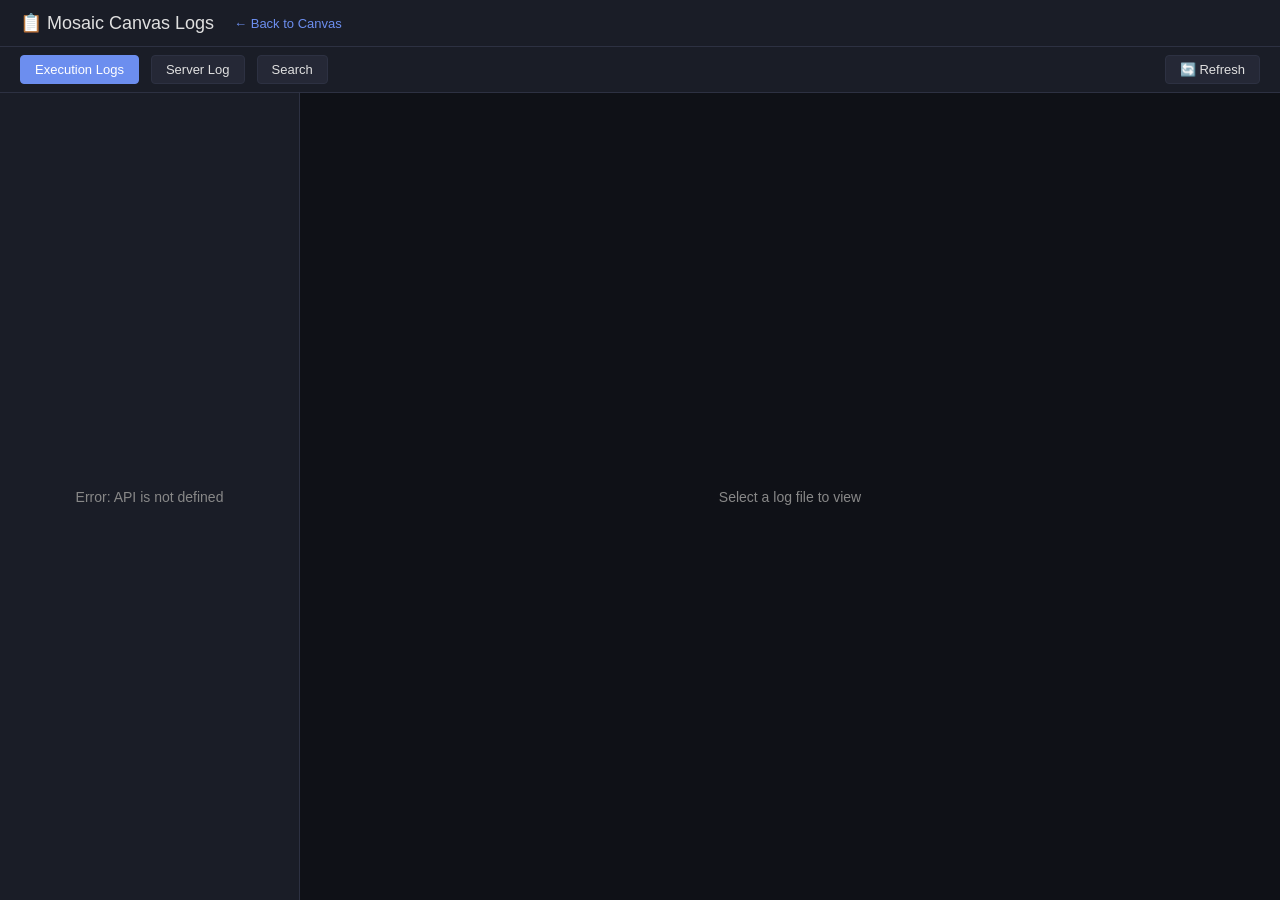
==== static/logs.html @ dda71eb8 "feat: unified log management system for problem diagnosis Problem: Logs were scattered across uvicor" ====
<!DOCTYPE html>
<html lang="en">
<head>
    <meta charset="UTF-8">
    <meta name="viewport" content="width=device-width, initial-scale=1.0">
    <title>Mosaic Canvas — Logs</title>
    <style>
        :root {
            --bg: #0f1117;
            --bg-panel: #1a1d27;
            --bg-hover: #252836;
            --border: #2d3142;
            --text: #e0e0e0;
            --text-dim: #888;
            --accent: #6c8eef;
            --green: #4ec9b0;
            --yellow: #dcdcaa;
            --red: #f44747;
            --orange: #ce9178;
            --mono: 'Consolas', 'Monaco', 'Courier New', monospace;
        }
        * { margin: 0; padding: 0; box-sizing: border-box; }
        body {
            background: var(--bg);
            color: var(--text);
            font-family: -apple-system, BlinkMacSystemFont, 'Segoe UI', sans-serif;
            font-size: 14px;
            display: flex;
            flex-direction: column;
            height: 100vh;
        }
        header {
            background: var(--bg-panel);
            border-bottom: 1px solid var(--border);
            padding: 12px 20px;
            display: flex;
            align-items: center;
            gap: 20px;
        }
        header h1 { font-size: 18px; font-weight: 500; }
        header a { color: var(--accent); text-decoration: none; font-size: 13px; }
        header a:hover { text-decoration: underline; }
        .stats {
            margin-left: auto;
            display: flex;
            gap: 16px;
            font-size: 12px;
            color: var(--text-dim);
        }
        .stats span { display: flex; gap: 4px; }
        .stats span b { color: var(--text); font-weight: 500; }

        .toolbar {
            background: var(--bg-panel);
            border-bottom: 1px solid var(--border);
            padding: 8px 20px;
            display: flex;
            gap: 12px;
            align-items: center;
        }
        .toolbar button {
            background: var(--bg-hover);
            border: 1px solid var(--border);
            color: var(--text);
            padding: 6px 14px;
            border-radius: 4px;
            cursor: pointer;
            font-size: 13px;
        }
        .toolbar button:hover { border-color: var(--accent); }
        .toolbar button.active {
            background: var(--accent);
            border-color: var(--accent);
            color: white;
        }
        .toolbar select, .toolbar input {
            background: var(--bg);
            border: 1px solid var(--border);
            color: var(--text);
            padding: 6px 10px;
            border-radius: 4px;
            font-size: 13px;
        }
        .toolbar input { flex: 1; min-width: 200px; }
        .toolbar .spacer { flex: 1; }

        .main {
            display: flex;
            flex: 1;
            overflow: hidden;
        }
        .sidebar {
            width: 300px;
            border-right: 1px solid var(--border);
            overflow-y: auto;
            background: var(--bg-panel);
        }
        .sidebar-item {
            padding: 8px 16px;
            border-bottom: 1px solid var(--border);
            cursor: pointer;
            font-size: 13px;
        }
        .sidebar-item:hover { background: var(--bg-hover); }
        .sidebar-item.active { background: var(--bg-hover); border-left: 3px solid var(--accent); }
        .sidebar-item .filename { font-family: var(--mono); font-size: 12px; }
        .sidebar-item .meta { color: var(--text-dim); font-size: 11px; margin-top: 2px; }

        .content {
            flex: 1;
            overflow: auto;
            padding: 0;
        }
        .log-viewer {
            font-family: var(--mono);
            font-size: 12px;
            line-height: 1.6;
            white-space: pre-wrap;
            word-break: break-all;
            padding: 12px 16px;
        }
        .log-line { padding: 1px 0; }
        .log-line.ERROR { color: var(--red); }
        .log-line.WARNING { color: var(--yellow); }
        .log-line.DEBUG { color: var(--text-dim); }
        .log-line.INFO { color: var(--text); }
        .log-line .ts { color: var(--text-dim); }
        .log-line .level-ERROR { color: var(--red); font-weight: bold; }
        .log-line .level-WARNING { color: var(--yellow); font-weight: bold; }
        .log-line .level-INFO { color: var(--green); }
        .log-line .level-DEBUG { color: var(--text-dim); }
        .log-line .module { color: var(--accent); }

        .empty {
            display: flex;
            align-items: center;
            justify-content: center;
            height: 100%;
            color: var(--text-dim);
            font-size: 14px;
        }
        .loading {
            display: flex;
            align-items: center;
            justify-content: center;
            height: 100%;
            color: var(--text-dim);
        }
    </style>
</head>
<body>
    <header>
        <h1>📋 Mosaic Canvas Logs</h1>
        <a href="/">← Back to Canvas</a>
        <div class="stats" id="stats"></div>
    </header>

    <div class="toolbar">
        <button id="btn-executions" class="active" onclick="showExecutions()">Execution Logs</button>
        <button id="btn-main" onclick="showMainLog()">Server Log</button>
        <button id="btn-search" onclick="showSearch()">Search</button>
        <div class="spacer"></div>
        <select id="level-filter" onchange="applyFilter()" style="display:none">
            <option value="">All Levels</option>
            <option value="ERROR">ERROR</option>
            <option value="WARNING">WARNING</option>
            <option value="INFO">INFO</option>
            <option value="DEBUG">DEBUG</option>
        </select>
        <button onclick="refresh()">🔄 Refresh</button>
    </div>

    <div class="main">
        <div class="sidebar" id="sidebar">
            <div class="empty">Loading...</div>
        </div>
        <div class="content" id="content">
            <div class="empty">Select a log file to view</div>
        </div>
    </div>

    <script>
        let currentView = 'executions';
        let currentLogFile = null;

        async function loadStats() {
            try {
                const stats = await API.getLogStats();
                document.getElementById('stats').innerHTML = `
                    <span>Total: <b>${stats.total_size}</b></span>
                    <span>Executions: <b>${stats.execution_log_count}</b></span>
                    <span>Active: <b>${stats.active_executions}</b></span>
                    <span>Server log: <b>${stats.main_log_size}</b></span>
                `;
            } catch (e) {
                console.error('Failed to load stats:', e);
            }
        }

        async function showExecutions() {
            currentView = 'executions';
            document.getElementById('btn-executions').classList.add('active');
            document.getElementById('btn-main').classList.remove('active');
            document.getElementById('btn-search').classList.remove('active');
            document.getElementById('level-filter').style.display = 'none';

            const sidebar = document.getElementById('sidebar');
            sidebar.innerHTML = '<div class="loading">Loading...</div>';

            try {
                const data = await API.listExecutionLogs(50);
                if (data.logs.length === 0) {
                    sidebar.innerHTML = '<div class="empty">No execution logs yet</div>';
                    return;
                }
                sidebar.innerHTML = data.logs.map(log => `
                    <div class="sidebar-item" onclick="loadExecutionLog('${log.filename}')">
                        <div class="filename">${log.filename}</div>
                        <div class="meta">${log.size_human} • ${log.modified.replace('T', ' ').substring(0, 19)}</div>
                    </div>
                `).join('');
                if (data.active && data.active.length > 0) {
                    sidebar.innerHTML = '<div style="padding:8px 16px;color:var(--green);font-size:12px;">● Active:</div>' +
                        data.active.map(a => `
                            <div class="sidebar-item" style="border-left:3px solid var(--green)">
                                <div class="filename">${a.filename}</div>
                                <div class="meta">${a.graph_name} • ${a.status} • ${a.elapsed?.toFixed(0)}s</div>
                            </div>
                        `).join('') + sidebar.innerHTML;
                }
            } catch (e) {
                sidebar.innerHTML = `<div class="empty">Error: ${e.message}</div>`;
            }
        }

        async function loadExecutionLog(filename) {
            currentLogFile = filename;
            document.querySelectorAll('.sidebar-item').forEach(el => el.classList.remove('active'));
            event?.target?.closest('.sidebar-item')?.classList.add('active');

            const content = document.getElementById('content');
            content.innerHTML = '<div class="loading">Loading...</div>';

            try {
                const data = await API.readExecutionLog(filename, 0, 0, null);
                if (data.error) {
                    content.innerHTML = `<div class="empty">${data.error}</div>`;
                    return;
                }
                renderLogLines(data.lines, content);
                // Add download button
                const dl = document.createElement('div');
                dl.style.cssText = 'padding:8px 16px;border-bottom:1px solid var(--border);background:var(--bg-panel)';
                dl.innerHTML = `<button onclick="downloadLog('${filename}')" style="background:var(--bg-hover);border:1px solid var(--border);color:var(--text);padding:4px 12px;border-radius:4px;cursor:pointer;">⬇ Download</button> <span style="color:var(--text-dim);font-size:12px;margin-left:8px">${data.total_lines} lines</span>`;
                content.insertBefore(dl, content.firstChild);
            } catch (e) {
                content.innerHTML = `<div class="empty">Error: ${e.message}</div>`;
            }
        }

        async function showMainLog() {
            currentView = 'main';
            document.getElementById('btn-main').classList.add('active');
            document.getElementById('btn-executions').classList.remove('active');
            document.getElementById('btn-search').classList.remove('active');
            document.getElementById('level-filter').style.display = '';

            const sidebar = document.getElementById('sidebar');
            sidebar.innerHTML = `
                <div class="sidebar-item active" onclick="loadMainLog()">
                    <div class="filename">canvas.log</div>
                    <div class="meta">Main server log (all modules)</div>
                </div>
                <div class="sidebar-item" onclick="loadMainLog('ERROR')">
                    <div class="filename">canvas.log (ERROR)</div>
                    <div class="meta">Errors only</div>
                </div>
                <div class="sidebar-item" onclick="loadMainLog('WARNING')">
                    <div class="filename">canvas.log (WARNING+)</div>
                    <div class="meta">Warnings and errors</div>
                </div>
            `;

            loadMainLog();
        }

        async function loadMainLog(level = null) {
            const content = document.getElementById('content');
            content.innerHTML = '<div class="loading">Loading...</div>';

            try {
                const data = await API.readMainLog(500, level);
                if (data.error) {
                    content.innerHTML = `<div class="empty">${data.error}</div>`;
                    return;
                }
                renderLogLines(data.lines, content);
            } catch (e) {
                content.innerHTML = `<div class="empty">Error: ${e.message}</div>`;
            }
        }

        function showSearch() {
            currentView = 'search';
            document.getElementById('btn-search').classList.add('active');
            document.getElementById('btn-executions').classList.remove('active');
            document.getElementById('btn-main').classList.remove('active');
            document.getElementById('level-filter').style.display = 'none';

            const sidebar = document.getElementById('sidebar');
            sidebar.innerHTML = `
                <div style="padding:16px">
                    <input type="text" id="search-input" placeholder="Search regex..." 
                        style="width:100%;background:var(--bg);border:1px solid var(--border);color:var(--text);padding:8px;border-radius:4px;font-size:13px"
                        onkeypress="if(event.key==='Enter')doSearch()">
                    <button onclick="doSearch()" style="width:100%;margin-top:8px;background:var(--accent);border:none;color:white;padding:8px;border-radius:4px;cursor:pointer;">Search</button>
                    <div style="color:var(--text-dim);font-size:11px;margin-top:12px;">
                        Searches across all log files. Supports regex.
                    </div>
                </div>
            `;

            document.getElementById('content').innerHTML = '<div class="empty">Enter a search query</div>';
        }

        async function doSearch() {
            const query = document.getElementById('search-input').value;
            if (!query) return;

            const content = document.getElementById('content');
            content.innerHTML = '<div class="loading">Searching...</div>';

            try {
                const data = await API.searchLogs(query, null, 200);
                let html = `<div style="padding:8px 16px;border-bottom:1px solid var(--border);background:var(--bg-panel);color:var(--text-dim);font-size:13px">${data.count} results for "${query}"</div>`;
                html += '<div class="log-viewer">';
                data.results.forEach(r => {
                    html += `<div class="log-line"><span class="ts">${r.filename}:${r.line_number}</span> ${escapeHtml(r.line)}</div>`;
                });
                html += '</div>';
                content.innerHTML = html;
            } catch (e) {
                content.innerHTML = `<div class="empty">Error: ${e.message}</div>`;
            }
        }

        function renderLogLines(lines, container) {
            let html = '<div class="log-viewer">';
            lines.forEach(line => {
                const levelMatch = line.match(/\b(ERROR|WARNING|INFO|DEBUG|CRITICAL)\b/);
                const level = levelMatch ? levelMatch[1] : '';
                // Highlight log components
                const highlighted = escapeHtml(line)
                    .replace(/(\d{4}-\d{2}-\d{2} \d{2}:\d{2}:\d{2})/g, '<span class="ts">$1</span>')
                    .replace(/\[(mosaic[^\]]*)\]/g, '<span class="module">[$1]</span>')
                    .replace(/\b(ERROR|CRITICAL)\b/g, '<span class="level-ERROR">$1</span>')
                    .replace(/\bWARNING\b/g, '<span class="level-WARNING">$1</span>')
                    .replace(/\bINFO\b/g, '<span class="level-INFO">$1</span>')
                    .replace(/\bDEBUG\b/g, '<span class="level-DEBUG">$1</span>');
                html += `<div class="log-line ${level}">${highlighted}</div>`;
            });
            html += '</div>';
            container.innerHTML = html;
            // Scroll to bottom (tail behavior)
            container.scrollTop = container.scrollHeight;
        }

        function escapeHtml(text) {
            const div = document.createElement('div');
            div.textContent = text;
            return div.innerHTML;
        }

        async function downloadLog(filename) {
            const text = await API.downloadLog(filename);
            const blob = new Blob([text], { type: 'text/plain' });
            const url = URL.createObjectURL(blob);
            const a = document.createElement('a');
            a.href = url;
            a.download = filename;
            a.click();
            URL.revokeObjectURL(url);
        }

        function applyFilter() {
            if (currentView === 'main') {
                const level = document.getElementById('level-filter').value;
                loadMainLog(level || null);
            }
        }

        function refresh() {
            loadStats();
            if (currentView === 'executions') showExecutions();
            else if (currentView === 'main') loadMainLog(document.getElementById('level-filter').value || null);
        }

        // Initial load
        loadStats();
        showExecutions();
        // Auto-refresh stats every 10s
        setInterval(loadStats, 10000);
    </script>
</body>
</html>
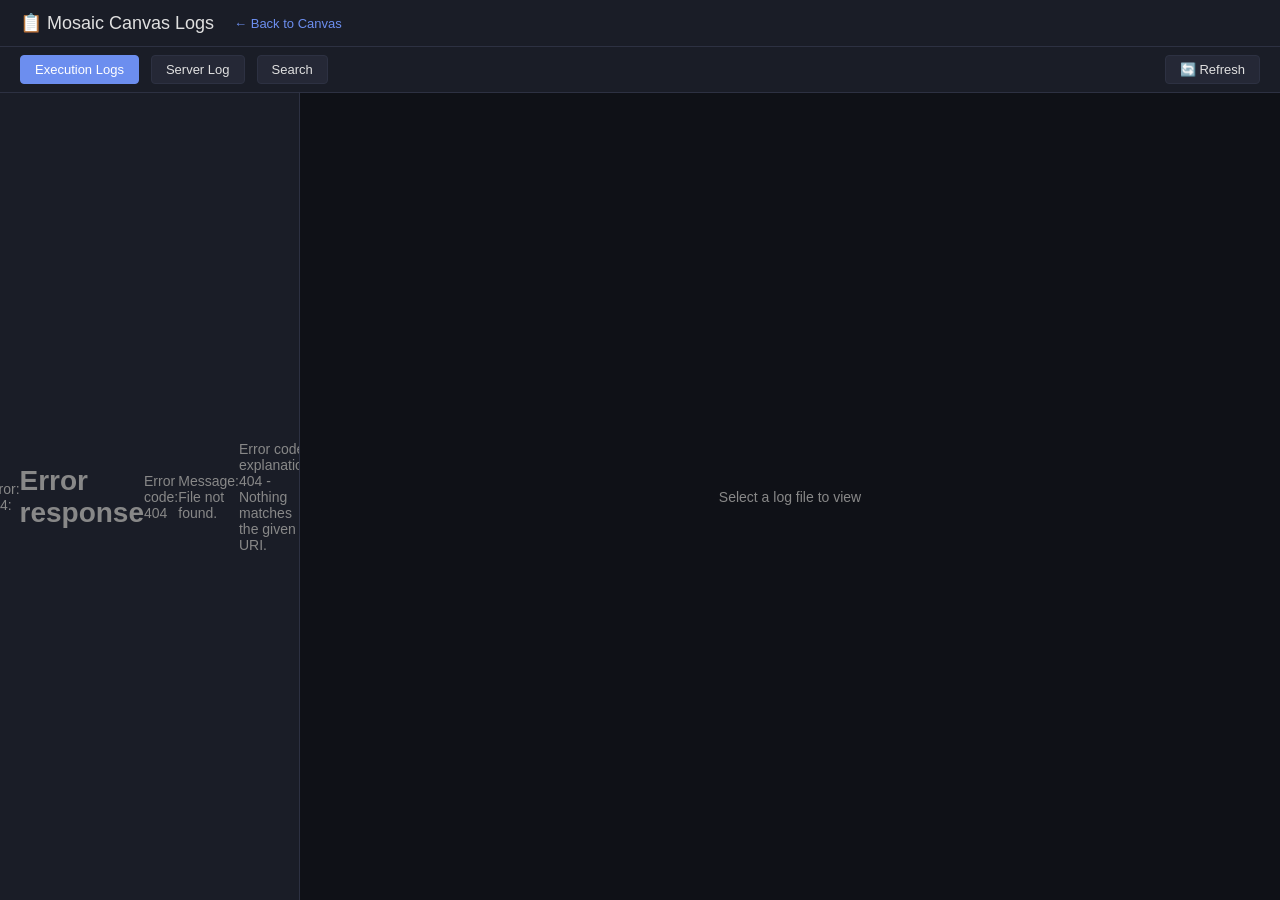
==== commit a5629e8c: "fix: logs.html 'API is not defined' — add missing api.js script tag Root cause: logs.html used API.g" ====
--- a/static/logs.html
+++ b/static/logs.html
@@ -179,6 +179,7 @@
         </div>
     </div>
 
+    <script src="/static/js/api.js"></script>
     <script>
         let currentView = 'executions';
         let currentLogFile = null;
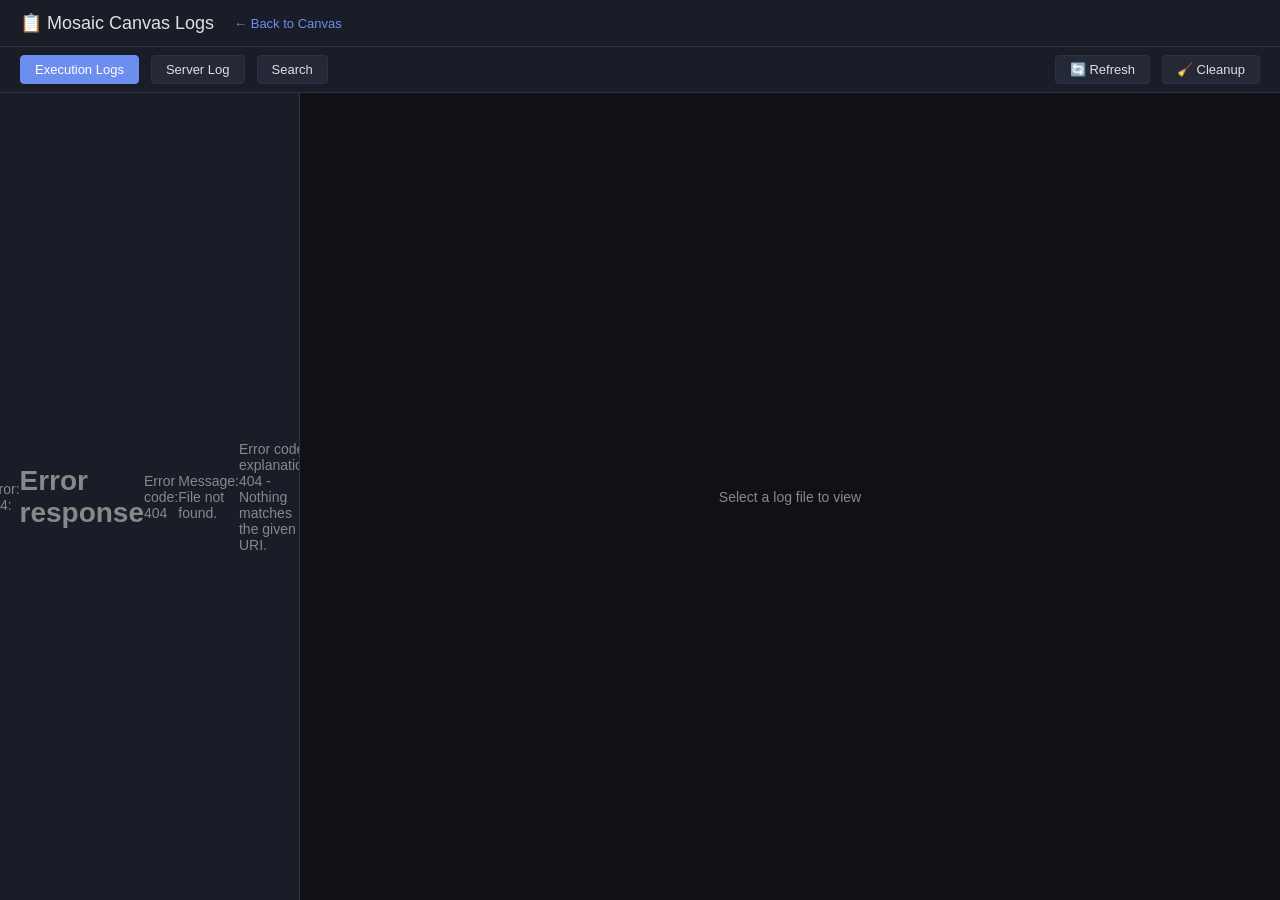
==== commit 2955701e: "feat: log identification, download, cleanup + progress percentage User feedback: 1. Log files can't " ====
--- a/static/logs.html
+++ b/static/logs.html
@@ -105,6 +105,30 @@
         .sidebar-item.active { background: var(--bg-hover); border-left: 3px solid var(--accent); }
         .sidebar-item .filename { font-family: var(--mono); font-size: 12px; }
         .sidebar-item .meta { color: var(--text-dim); font-size: 11px; margin-top: 2px; }
+        .sidebar-item .actions { margin-top: 4px; display: flex; gap: 6px; }
+        .sidebar-item .actions button {
+            background: transparent;
+            border: 1px solid var(--border);
+            color: var(--text-dim);
+            padding: 2px 8px;
+            border-radius: 3px;
+            cursor: pointer;
+            font-size: 10px;
+        }
+        .sidebar-item .actions button:hover { color: var(--text); border-color: var(--accent); }
+        .sidebar-item .actions button.delete:hover { color: var(--red); border-color: var(--red); }
+        .status-badge {
+            display: inline-block;
+            padding: 1px 6px;
+            border-radius: 3px;
+            font-size: 10px;
+            font-weight: 500;
+        }
+        .status-completed { background: rgba(78,201,176,0.2); color: var(--green); }
+        .status-failed, .status-error { background: rgba(244,71,71,0.2); color: var(--red); }
+        .status-cancelled, .status-timeout { background: rgba(220,220,170,0.2); color: var(--yellow); }
+        .status-running, .status-unknown { background: rgba(136,136,136,0.2); color: var(--text-dim); }
+        .graph-name { color: var(--accent); font-size: 12px; font-weight: 500; }
 
         .content {
             flex: 1;
@@ -168,6 +192,7 @@
             <option value="DEBUG">DEBUG</option>
         </select>
         <button onclick="refresh()">🔄 Refresh</button>
+        <button onclick="cleanupOldLogs()" title="Delete logs older than 7 days">🧹 Cleanup</button>
     </div>
 
     <div class="main">
@@ -214,12 +239,24 @@
                     sidebar.innerHTML = '<div class="empty">No execution logs yet</div>';
                     return;
                 }
-                sidebar.innerHTML = data.logs.map(log => `
-                    <div class="sidebar-item" onclick="loadExecutionLog('${log.filename}')">
-                        <div class="filename">${log.filename}</div>
-                        <div class="meta">${log.size_human} • ${log.modified.replace('T', ' ').substring(0, 19)}</div>
-                    </div>
-                `).join('');
+                sidebar.innerHTML = data.logs.map(log => {
+                    const graphName = log.graph_name ? escapeHtml(log.graph_name) : '(unnamed)';
+                    const status = log.status || 'unknown';
+                    const time = log.modified.replace('T', ' ').substring(0, 19);
+                    return `
+                    <div class="sidebar-item" onclick="loadExecutionLog('${log.filename}', event)">
+                        <div class="graph-name">${graphName}</div>
+                        <div class="meta">
+                            <span class="status-badge status-${status}">${status}</span>
+                            ${log.size_human} • ${time}
+                        </div>
+                        <div class="filename" style="font-size:10px;color:var(--text-dim);margin-top:2px">${log.filename}</div>
+                        <div class="actions">
+                            <button onclick="event.stopPropagation();downloadLog('${log.filename}')" title="Download">⬇ Download</button>
+                            <button class="delete" onclick="event.stopPropagation();deleteLog('${log.filename}')" title="Delete">🗑 Delete</button>
+                        </div>
+                    </div>`;
+                }).join('');
                 if (data.active && data.active.length > 0) {
                     sidebar.innerHTML = '<div style="padding:8px 16px;color:var(--green);font-size:12px;">● Active:</div>' +
                         data.active.map(a => `
@@ -234,10 +271,10 @@
             }
         }
 
-        async function loadExecutionLog(filename) {
+        async function loadExecutionLog(filename, ev) {
             currentLogFile = filename;
             document.querySelectorAll('.sidebar-item').forEach(el => el.classList.remove('active'));
-            event?.target?.closest('.sidebar-item')?.classList.add('active');
+            if (ev && ev.currentTarget) ev.currentTarget.classList.add('active');
 
             const content = document.getElementById('content');
             content.innerHTML = '<div class="loading">Loading...</div>';
@@ -383,6 +420,36 @@
             URL.revokeObjectURL(url);
         }
 
+        async function deleteLog(filename) {
+            if (!confirm(`Delete log file "${filename}"?`)) return;
+            try {
+                const result = await API.deleteExecutionLog(filename);
+                if (result.success) {
+                    // Clear content if it was the current log
+                    if (currentLogFile === filename) {
+                        document.getElementById('content').innerHTML = '<div class="empty">Select a log file to view</div>';
+                        currentLogFile = null;
+                    }
+                    refresh();
+                } else {
+                    alert('Delete failed: ' + result.message);
+                }
+            } catch (e) {
+                alert('Delete failed: ' + e.message);
+            }
+        }
+
+        async function cleanupOldLogs() {
+            if (!confirm('Delete all logs older than 7 days (keeping max 100 files)?')) return;
+            try {
+                const result = await API.cleanupLogs(7, 100);
+                alert(`Cleanup complete: deleted ${result.deleted_count} files, ${result.remaining_count} remaining.`);
+                refresh();
+            } catch (e) {
+                alert('Cleanup failed: ' + e.message);
+            }
+        }
+
         function applyFilter() {
             if (currentView === 'main') {
                 const level = document.getElementById('level-filter').value;
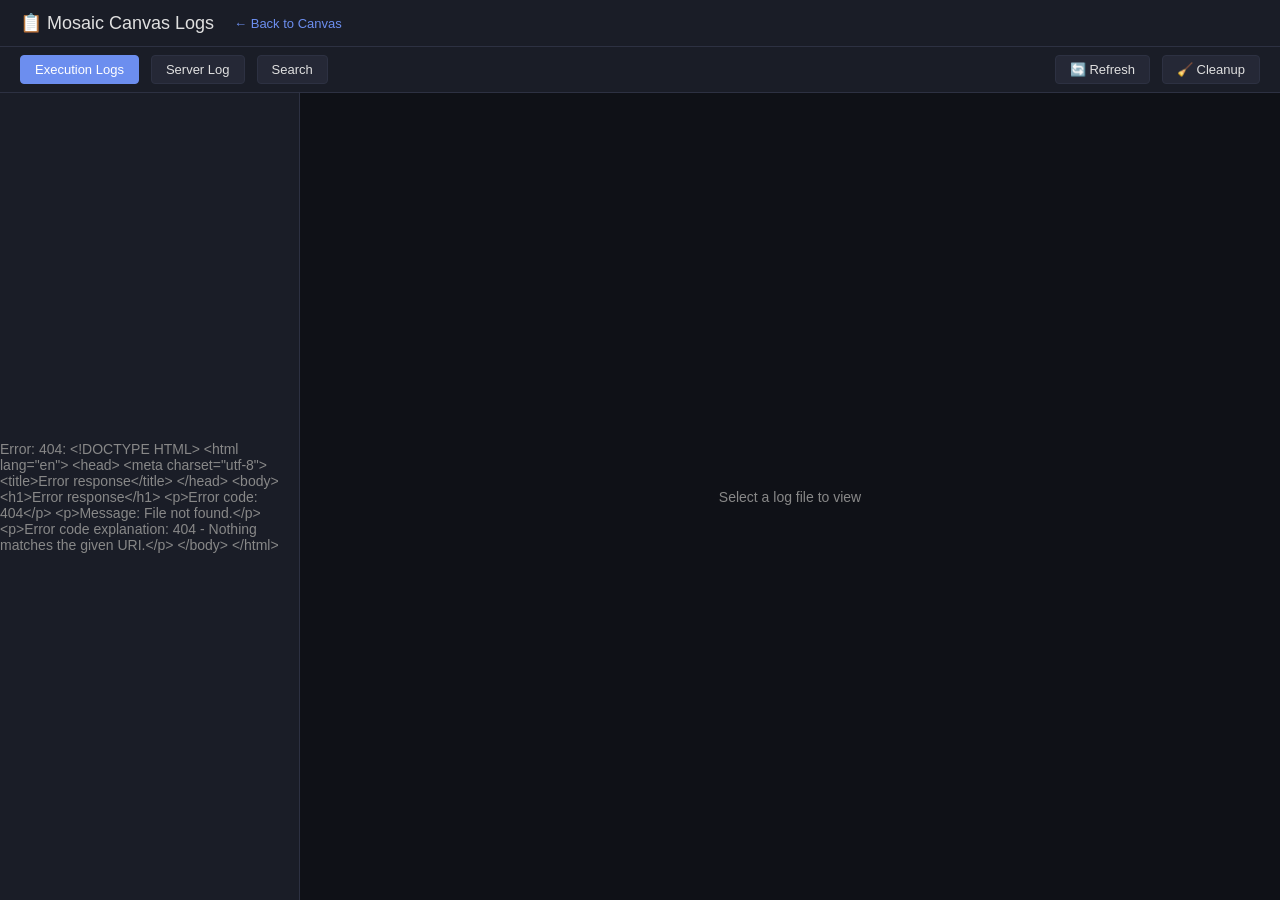
==== commit aca01cf3: "fix: 修复前后端多项缺陷（安全、字段映射、模板、CSS） 后端安全与正确性: - server.py: bulk-delete 端点改用 Body(embed=True) 接收 JSON body" ====
--- a/static/logs.html
+++ b/static/logs.html
@@ -243,17 +243,19 @@
                     const graphName = log.graph_name ? escapeHtml(log.graph_name) : '(unnamed)';
                     const status = log.status || 'unknown';
                     const time = log.modified.replace('T', ' ').substring(0, 19);
+                    const safeFilename = escapeHtml(log.filename);
+                    const safeFilenameAttr = escapeAttr(log.filename);
                     return `
-                    <div class="sidebar-item" onclick="loadExecutionLog('${log.filename}', event)">
+                    <div class="sidebar-item" onclick="loadExecutionLog('${safeFilenameAttr}', event)">
                         <div class="graph-name">${graphName}</div>
                         <div class="meta">
                             <span class="status-badge status-${status}">${status}</span>
                             ${log.size_human} • ${time}
                         </div>
-                        <div class="filename" style="font-size:10px;color:var(--text-dim);margin-top:2px">${log.filename}</div>
+                        <div class="filename" style="font-size:10px;color:var(--text-dim);margin-top:2px">${safeFilename}</div>
                         <div class="actions">
-                            <button onclick="event.stopPropagation();downloadLog('${log.filename}')" title="Download">⬇ Download</button>
-                            <button class="delete" onclick="event.stopPropagation();deleteLog('${log.filename}')" title="Delete">🗑 Delete</button>
+                            <button onclick="event.stopPropagation();downloadLog('${safeFilenameAttr}')" title="Download">⬇ Download</button>
+                            <button class="delete" onclick="event.stopPropagation();deleteLog('${safeFilenameAttr}')" title="Delete">🗑 Delete</button>
                         </div>
                     </div>`;
                 }).join('');
@@ -261,13 +263,13 @@
                     sidebar.innerHTML = '<div style="padding:8px 16px;color:var(--green);font-size:12px;">● Active:</div>' +
                         data.active.map(a => `
                             <div class="sidebar-item" style="border-left:3px solid var(--green)">
-                                <div class="filename">${a.filename}</div>
-                                <div class="meta">${a.graph_name} • ${a.status} • ${a.elapsed?.toFixed(0)}s</div>
+                                <div class="filename">${escapeHtml(a.filename || '')}</div>
+                                <div class="meta">${escapeHtml(a.graph_name || '')} • ${escapeHtml(a.status || '')} • ${a.elapsed?.toFixed(0) || 0}s</div>
                             </div>
                         `).join('') + sidebar.innerHTML;
                 }
             } catch (e) {
-                sidebar.innerHTML = `<div class="empty">Error: ${e.message}</div>`;
+                sidebar.innerHTML = `<div class="empty">Error: ${escapeHtml(e.message)}</div>`;
             }
         }
 
@@ -282,17 +284,17 @@
             try {
                 const data = await API.readExecutionLog(filename, 0, 0, null);
                 if (data.error) {
-                    content.innerHTML = `<div class="empty">${data.error}</div>`;
+                    content.innerHTML = `<div class="empty">${escapeHtml(data.error)}</div>`;
                     return;
                 }
                 renderLogLines(data.lines, content);
                 // Add download button
                 const dl = document.createElement('div');
                 dl.style.cssText = 'padding:8px 16px;border-bottom:1px solid var(--border);background:var(--bg-panel)';
-                dl.innerHTML = `<button onclick="downloadLog('${filename}')" style="background:var(--bg-hover);border:1px solid var(--border);color:var(--text);padding:4px 12px;border-radius:4px;cursor:pointer;">⬇ Download</button> <span style="color:var(--text-dim);font-size:12px;margin-left:8px">${data.total_lines} lines</span>`;
+                dl.innerHTML = `<button onclick="downloadLog('${escapeAttr(filename)}')" style="background:var(--bg-hover);border:1px solid var(--border);color:var(--text);padding:4px 12px;border-radius:4px;cursor:pointer;">⬇ Download</button> <span style="color:var(--text-dim);font-size:12px;margin-left:8px">${escapeHtml(data.total_lines)} lines</span>`;
                 content.insertBefore(dl, content.firstChild);
             } catch (e) {
-                content.innerHTML = `<div class="empty">Error: ${e.message}</div>`;
+                content.innerHTML = `<div class="empty">Error: ${escapeHtml(e.message)}</div>`;
             }
         }
 
@@ -329,12 +331,12 @@
             try {
                 const data = await API.readMainLog(500, level);
                 if (data.error) {
-                    content.innerHTML = `<div class="empty">${data.error}</div>`;
+                    content.innerHTML = `<div class="empty">${escapeHtml(data.error)}</div>`;
                     return;
                 }
                 renderLogLines(data.lines, content);
             } catch (e) {
-                content.innerHTML = `<div class="empty">Error: ${e.message}</div>`;
+                content.innerHTML = `<div class="empty">Error: ${escapeHtml(e.message)}</div>`;
             }
         }
 
@@ -370,7 +372,7 @@
 
             try {
                 const data = await API.searchLogs(query, null, 200);
-                let html = `<div style="padding:8px 16px;border-bottom:1px solid var(--border);background:var(--bg-panel);color:var(--text-dim);font-size:13px">${data.count} results for "${query}"</div>`;
+                let html = `<div style="padding:8px 16px;border-bottom:1px solid var(--border);background:var(--bg-panel);color:var(--text-dim);font-size:13px">${data.count} results for "${escapeHtml(query)}"</div>`;
                 html += '<div class="log-viewer">';
                 data.results.forEach(r => {
                     html += `<div class="log-line"><span class="ts">${r.filename}:${r.line_number}</span> ${escapeHtml(r.line)}</div>`;
@@ -378,7 +380,7 @@
                 html += '</div>';
                 content.innerHTML = html;
             } catch (e) {
-                content.innerHTML = `<div class="empty">Error: ${e.message}</div>`;
+                content.innerHTML = `<div class="empty">Error: ${escapeHtml(e.message)}</div>`;
             }
         }
 
@@ -409,6 +411,10 @@
             return div.innerHTML;
         }
 
+        function escapeAttr(text) {
+            return String(text).replace(/&/g, '&amp;').replace(/"/g, '&quot;').replace(/'/g, '&#39;').replace(/</g, '&lt;').replace(/>/g, '&gt;');
+        }
+
         async function downloadLog(filename) {
             const text = await API.downloadLog(filename);
             const blob = new Blob([text], { type: 'text/plain' });
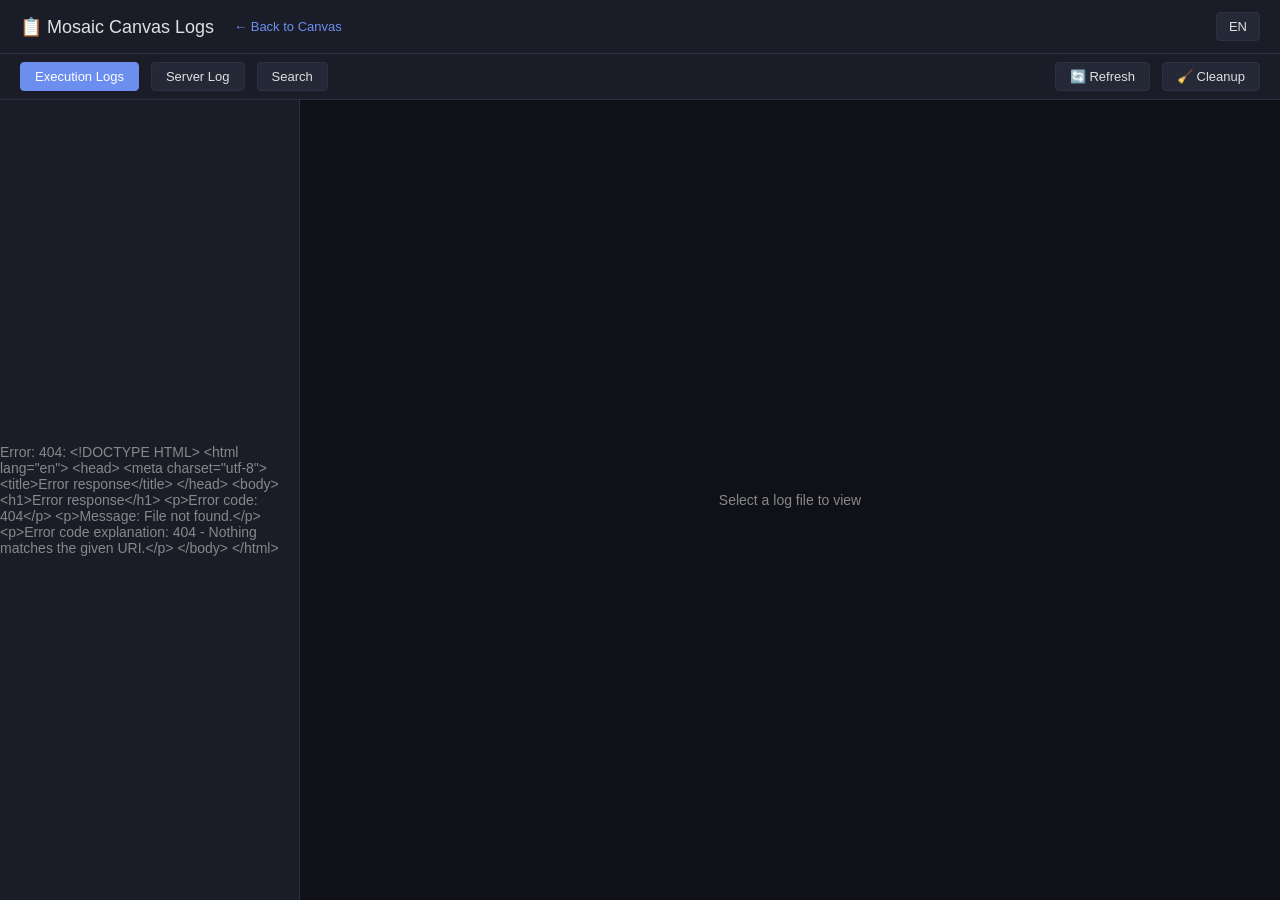
==== commit 2f38c38d: "feat: 深度适配Mosaic项目逻辑 - 完整流程模板/中文本地化/组合模块功能 Phase 0 - i18n 基础设施: - 新增 _nodeDesc 字典，覆盖 80+ 节点的中文描述 - 新" ====
--- a/static/logs.html
+++ b/static/logs.html
@@ -84,6 +84,35 @@
         .toolbar input { flex: 1; min-width: 200px; }
         .toolbar .spacer { flex: 1; }
 
+        .lang-switcher {
+            position: relative;
+            display: inline-flex;
+        }
+        .lang-switcher .lang-dropdown {
+            display: none;
+            position: absolute;
+            top: 100%;
+            right: 0;
+            background: var(--bg-panel);
+            border: 1px solid var(--border);
+            border-radius: 4px;
+            flex-direction: column;
+            z-index: 100;
+            margin-top: 4px;
+        }
+        .lang-switcher.open .lang-dropdown { display: flex; }
+        .lang-switcher .lang-option {
+            background: none;
+            border: none;
+            color: var(--text);
+            padding: 8px 16px;
+            cursor: pointer;
+            font-size: 13px;
+            text-align: left;
+            border-radius: 3px;
+        }
+        .lang-switcher .lang-option:hover { background: var(--bg-hover); }
+
         .main {
             display: flex;
             flex: 1;
@@ -174,49 +203,71 @@
 </head>
 <body>
     <header>
-        <h1>📋 Mosaic Canvas Logs</h1>
-        <a href="/">← Back to Canvas</a>
+        <h1 data-i18n="logs.title">📋 Mosaic Canvas Logs</h1>
+        <a href="/" data-i18n="logs.back_to_canvas">← Back to Canvas</a>
         <div class="stats" id="stats"></div>
+        <div class="lang-switcher" id="lang-switcher">
+            <button class="toolbar-button" id="btn-lang" style="background:var(--bg-hover);border:1px solid var(--border);color:var(--text);padding:6px 12px;border-radius:4px;cursor:pointer;font-size:13px;">
+                <span id="lang-label">EN</span>
+            </button>
+            <div class="lang-dropdown" id="lang-dropdown">
+                <button class="lang-option" data-lang="en">🇬🇧 English</button>
+                <button class="lang-option" data-lang="zh">🇨🇳 中文</button>
+            </div>
+        </div>
     </header>
 
     <div class="toolbar">
-        <button id="btn-executions" class="active" onclick="showExecutions()">Execution Logs</button>
-        <button id="btn-main" onclick="showMainLog()">Server Log</button>
-        <button id="btn-search" onclick="showSearch()">Search</button>
+        <button id="btn-executions" class="active" onclick="showExecutions()" data-i18n="logs.execution_logs">Execution Logs</button>
+        <button id="btn-main" onclick="showMainLog()" data-i18n="logs.server_log">Server Log</button>
+        <button id="btn-search" onclick="showSearch()" data-i18n="logs.search">Search</button>
         <div class="spacer"></div>
         <select id="level-filter" onchange="applyFilter()" style="display:none">
-            <option value="">All Levels</option>
+            <option value="" data-i18n="logs.all_levels">All Levels</option>
             <option value="ERROR">ERROR</option>
             <option value="WARNING">WARNING</option>
             <option value="INFO">INFO</option>
             <option value="DEBUG">DEBUG</option>
         </select>
-        <button onclick="refresh()">🔄 Refresh</button>
-        <button onclick="cleanupOldLogs()" title="Delete logs older than 7 days">🧹 Cleanup</button>
+        <button onclick="refresh()" data-i18n="logs.refresh">🔄 Refresh</button>
+        <button onclick="cleanupOldLogs()" data-i18n-title="logs.cleanup_title" data-i18n="logs.cleanup">🧹 Cleanup</button>
     </div>
 
     <div class="main">
         <div class="sidebar" id="sidebar">
-            <div class="empty">Loading...</div>
+            <div class="empty" data-i18n="logs.loading">Loading...</div>
         </div>
         <div class="content" id="content">
-            <div class="empty">Select a log file to view</div>
+            <div class="empty" data-i18n="logs.select_log">Select a log file to view</div>
         </div>
     </div>
 
+    <script src="/static/js/i18n.js"></script>
     <script src="/static/js/api.js"></script>
     <script>
         let currentView = 'executions';
         let currentLogFile = null;
 
+        function escapeHtml(text) {
+            const div = document.createElement('div');
+            div.textContent = text;
+            return div.innerHTML;
+        }
+
+        function escapeAttr(text) {
+            return String(text).replace(/&/g, '&amp;').replace(/"/g, '&quot;').replace(/'/g, '&#39;').replace(/</g, '&lt;').replace(/>/g, '&gt;');
+        }
+
+        function t(key) { return I18n.t(key); }
+
         async function loadStats() {
             try {
                 const stats = await API.getLogStats();
                 document.getElementById('stats').innerHTML = `
-                    <span>Total: <b>${stats.total_size}</b></span>
-                    <span>Executions: <b>${stats.execution_log_count}</b></span>
-                    <span>Active: <b>${stats.active_executions}</b></span>
-                    <span>Server log: <b>${stats.main_log_size}</b></span>
+                    <span>${t('logs.stat_total')}: <b>${stats.total_size}</b></span>
+                    <span>${t('logs.stat_executions')}: <b>${stats.execution_log_count}</b></span>
+                    <span>${t('logs.stat_active')}: <b>${stats.active_executions}</b></span>
+                    <span>${t('logs.stat_server_log')}: <b>${stats.main_log_size}</b></span>
                 `;
             } catch (e) {
                 console.error('Failed to load stats:', e);
@@ -231,16 +282,16 @@
             document.getElementById('level-filter').style.display = 'none';
 
             const sidebar = document.getElementById('sidebar');
-            sidebar.innerHTML = '<div class="loading">Loading...</div>';
+            sidebar.innerHTML = `<div class="loading">${t('logs.loading')}</div>`;
 
             try {
                 const data = await API.listExecutionLogs(50);
                 if (data.logs.length === 0) {
-                    sidebar.innerHTML = '<div class="empty">No execution logs yet</div>';
+                    sidebar.innerHTML = `<div class="empty">${t('logs.no_execution_logs')}</div>`;
                     return;
                 }
                 sidebar.innerHTML = data.logs.map(log => {
-                    const graphName = log.graph_name ? escapeHtml(log.graph_name) : '(unnamed)';
+                    const graphName = log.graph_name ? escapeHtml(log.graph_name) : `(${t('logs.unnamed')})`;
                     const status = log.status || 'unknown';
                     const time = log.modified.replace('T', ' ').substring(0, 19);
                     const safeFilename = escapeHtml(log.filename);
@@ -254,13 +305,13 @@
                         </div>
                         <div class="filename" style="font-size:10px;color:var(--text-dim);margin-top:2px">${safeFilename}</div>
                         <div class="actions">
-                            <button onclick="event.stopPropagation();downloadLog('${safeFilenameAttr}')" title="Download">⬇ Download</button>
-                            <button class="delete" onclick="event.stopPropagation();deleteLog('${safeFilenameAttr}')" title="Delete">🗑 Delete</button>
+                            <button onclick="event.stopPropagation();downloadLog('${safeFilenameAttr}')" title="${t('logs.download')}">⬇ ${t('logs.download')}</button>
+                            <button class="delete" onclick="event.stopPropagation();deleteLog('${safeFilenameAttr}')" title="${t('logs.delete')}">🗑 ${t('logs.delete')}</button>
                         </div>
                     </div>`;
                 }).join('');
                 if (data.active && data.active.length > 0) {
-                    sidebar.innerHTML = '<div style="padding:8px 16px;color:var(--green);font-size:12px;">● Active:</div>' +
+                    sidebar.innerHTML = `<div style="padding:8px 16px;color:var(--green);font-size:12px;">● ${t('logs.active')}:</div>` +
                         data.active.map(a => `
                             <div class="sidebar-item" style="border-left:3px solid var(--green)">
                                 <div class="filename">${escapeHtml(a.filename || '')}</div>
@@ -269,7 +320,7 @@
                         `).join('') + sidebar.innerHTML;
                 }
             } catch (e) {
-                sidebar.innerHTML = `<div class="empty">Error: ${escapeHtml(e.message)}</div>`;
+                sidebar.innerHTML = `<div class="empty">${t('logs.error')}: ${escapeHtml(e.message)}</div>`;
             }
         }
 
@@ -279,7 +330,7 @@
             if (ev && ev.currentTarget) ev.currentTarget.classList.add('active');
 
             const content = document.getElementById('content');
-            content.innerHTML = '<div class="loading">Loading...</div>';
+            content.innerHTML = `<div class="loading">${t('logs.loading')}</div>`;
 
             try {
                 const data = await API.readExecutionLog(filename, 0, 0, null);
@@ -291,10 +342,10 @@
                 // Add download button
                 const dl = document.createElement('div');
                 dl.style.cssText = 'padding:8px 16px;border-bottom:1px solid var(--border);background:var(--bg-panel)';
-                dl.innerHTML = `<button onclick="downloadLog('${escapeAttr(filename)}')" style="background:var(--bg-hover);border:1px solid var(--border);color:var(--text);padding:4px 12px;border-radius:4px;cursor:pointer;">⬇ Download</button> <span style="color:var(--text-dim);font-size:12px;margin-left:8px">${escapeHtml(data.total_lines)} lines</span>`;
+                dl.innerHTML = `<button onclick="downloadLog('${escapeAttr(filename)}')" style="background:var(--bg-hover);border:1px solid var(--border);color:var(--text);padding:4px 12px;border-radius:4px;cursor:pointer;">⬇ ${t('logs.download')}</button> <span style="color:var(--text-dim);font-size:12px;margin-left:8px">${escapeHtml(data.total_lines)} ${t('logs.lines')}</span>`;
                 content.insertBefore(dl, content.firstChild);
             } catch (e) {
-                content.innerHTML = `<div class="empty">Error: ${escapeHtml(e.message)}</div>`;
+                content.innerHTML = `<div class="empty">${t('logs.error')}: ${escapeHtml(e.message)}</div>`;
             }
         }
 
@@ -309,15 +360,15 @@
             sidebar.innerHTML = `
                 <div class="sidebar-item active" onclick="loadMainLog()">
                     <div class="filename">canvas.log</div>
-                    <div class="meta">Main server log (all modules)</div>
+                    <div class="meta">${t('logs.main_server_log')}</div>
                 </div>
                 <div class="sidebar-item" onclick="loadMainLog('ERROR')">
                     <div class="filename">canvas.log (ERROR)</div>
-                    <div class="meta">Errors only</div>
+                    <div class="meta">${t('logs.errors_only')}</div>
                 </div>
                 <div class="sidebar-item" onclick="loadMainLog('WARNING')">
                     <div class="filename">canvas.log (WARNING+)</div>
-                    <div class="meta">Warnings and errors</div>
+                    <div class="meta">${t('logs.warnings_and_errors')}</div>
                 </div>
             `;
 
@@ -326,7 +377,7 @@
 
         async function loadMainLog(level = null) {
             const content = document.getElementById('content');
-            content.innerHTML = '<div class="loading">Loading...</div>';
+            content.innerHTML = `<div class="loading">${t('logs.loading')}</div>`;
 
             try {
                 const data = await API.readMainLog(500, level);
@@ -336,7 +387,7 @@
                 }
                 renderLogLines(data.lines, content);
             } catch (e) {
-                content.innerHTML = `<div class="empty">Error: ${escapeHtml(e.message)}</div>`;
+                content.innerHTML = `<div class="empty">${t('logs.error')}: ${escapeHtml(e.message)}</div>`;
             }
         }
 
@@ -350,17 +401,17 @@
             const sidebar = document.getElementById('sidebar');
             sidebar.innerHTML = `
                 <div style="padding:16px">
-                    <input type="text" id="search-input" placeholder="Search regex..." 
+                    <input type="text" id="search-input" placeholder="${t('logs.search_placeholder')}"
                         style="width:100%;background:var(--bg);border:1px solid var(--border);color:var(--text);padding:8px;border-radius:4px;font-size:13px"
                         onkeypress="if(event.key==='Enter')doSearch()">
-                    <button onclick="doSearch()" style="width:100%;margin-top:8px;background:var(--accent);border:none;color:white;padding:8px;border-radius:4px;cursor:pointer;">Search</button>
+                    <button onclick="doSearch()" style="width:100%;margin-top:8px;background:var(--accent);border:none;color:white;padding:8px;border-radius:4px;cursor:pointer;">${t('logs.search')}</button>
                     <div style="color:var(--text-dim);font-size:11px;margin-top:12px;">
-                        Searches across all log files. Supports regex.
+                        ${t('logs.search_hint')}
                     </div>
                 </div>
             `;
 
-            document.getElementById('content').innerHTML = '<div class="empty">Enter a search query</div>';
+            document.getElementById('content').innerHTML = `<div class="empty">${t('logs.enter_search_query')}</div>`;
         }
 
         async function doSearch() {
@@ -368,11 +419,11 @@
             if (!query) return;
 
             const content = document.getElementById('content');
-            content.innerHTML = '<div class="loading">Searching...</div>';
+            content.innerHTML = `<div class="loading">${t('logs.searching')}</div>`;
 
             try {
                 const data = await API.searchLogs(query, null, 200);
-                let html = `<div style="padding:8px 16px;border-bottom:1px solid var(--border);background:var(--bg-panel);color:var(--text-dim);font-size:13px">${data.count} results for "${escapeHtml(query)}"</div>`;
+                let html = `<div style="padding:8px 16px;border-bottom:1px solid var(--border);background:var(--bg-panel);color:var(--text-dim);font-size:13px">${data.count} ${t('logs.results_for')} "${escapeHtml(query)}"</div>`;
                 html += '<div class="log-viewer">';
                 data.results.forEach(r => {
                     html += `<div class="log-line"><span class="ts">${r.filename}:${r.line_number}</span> ${escapeHtml(r.line)}</div>`;
@@ -380,7 +431,7 @@
                 html += '</div>';
                 content.innerHTML = html;
             } catch (e) {
-                content.innerHTML = `<div class="empty">Error: ${escapeHtml(e.message)}</div>`;
+                content.innerHTML = `<div class="empty">${t('logs.error')}: ${escapeHtml(e.message)}</div>`;
             }
         }
 
@@ -405,16 +456,6 @@
             container.scrollTop = container.scrollHeight;
         }
 
-        function escapeHtml(text) {
-            const div = document.createElement('div');
-            div.textContent = text;
-            return div.innerHTML;
-        }
-
-        function escapeAttr(text) {
-            return String(text).replace(/&/g, '&amp;').replace(/"/g, '&quot;').replace(/'/g, '&#39;').replace(/</g, '&lt;').replace(/>/g, '&gt;');
-        }
-
         async function downloadLog(filename) {
             const text = await API.downloadLog(filename);
             const blob = new Blob([text], { type: 'text/plain' });
@@ -427,32 +468,32 @@
         }
 
         async function deleteLog(filename) {
-            if (!confirm(`Delete log file "${filename}"?`)) return;
+            if (!confirm(t('logs.confirm_delete').replace('{filename}', filename))) return;
             try {
                 const result = await API.deleteExecutionLog(filename);
                 if (result.success) {
                     // Clear content if it was the current log
                     if (currentLogFile === filename) {
-                        document.getElementById('content').innerHTML = '<div class="empty">Select a log file to view</div>';
+                        document.getElementById('content').innerHTML = `<div class="empty">${t('logs.select_log')}</div>`;
                         currentLogFile = null;
                     }
                     refresh();
                 } else {
-                    alert('Delete failed: ' + result.message);
+                    alert(t('logs.delete_failed') + ': ' + result.message);
                 }
             } catch (e) {
-                alert('Delete failed: ' + e.message);
+                alert(t('logs.delete_failed') + ': ' + e.message);
             }
         }
 
         async function cleanupOldLogs() {
-            if (!confirm('Delete all logs older than 7 days (keeping max 100 files)?')) return;
+            if (!confirm(t('logs.confirm_cleanup'))) return;
             try {
                 const result = await API.cleanupLogs(7, 100);
-                alert(`Cleanup complete: deleted ${result.deleted_count} files, ${result.remaining_count} remaining.`);
+                alert(t('logs.cleanup_complete').replace('{deleted}', result.deleted_count).replace('{remaining}', result.remaining_count));
                 refresh();
             } catch (e) {
-                alert('Cleanup failed: ' + e.message);
+                alert(t('logs.cleanup_failed') + ': ' + e.message);
             }
         }
 
@@ -469,7 +510,37 @@
             else if (currentView === 'main') loadMainLog(document.getElementById('level-filter').value || null);
         }
 
+        // Language switcher
+        function initLangSwitcher() {
+            const switcher = document.getElementById('lang-switcher');
+            const btn = document.getElementById('btn-lang');
+            const label = document.getElementById('lang-label');
+            btn.addEventListener('click', (e) => {
+                e.stopPropagation();
+                switcher.classList.toggle('open');
+            });
+            document.addEventListener('click', () => switcher.classList.remove('open'));
+            document.querySelectorAll('.lang-option').forEach(opt => {
+                opt.addEventListener('click', () => {
+                    I18n.setLang(opt.dataset.lang);
+                    switcher.classList.remove('open');
+                });
+            });
+            I18n.on(() => updateLangUI());
+            updateLangUI();
+        }
+
+        function updateLangUI() {
+            const lang = I18n.getLang();
+            document.getElementById('lang-label').textContent = lang === 'zh' ? '中文' : 'EN';
+            document.documentElement.lang = lang;
+            I18n.applyToDOM();
+            // Re-render dynamic content
+            refresh();
+        }
+
         // Initial load
+        initLangSwitcher();
         loadStats();
         showExecutions();
         // Auto-refresh stats every 10s
